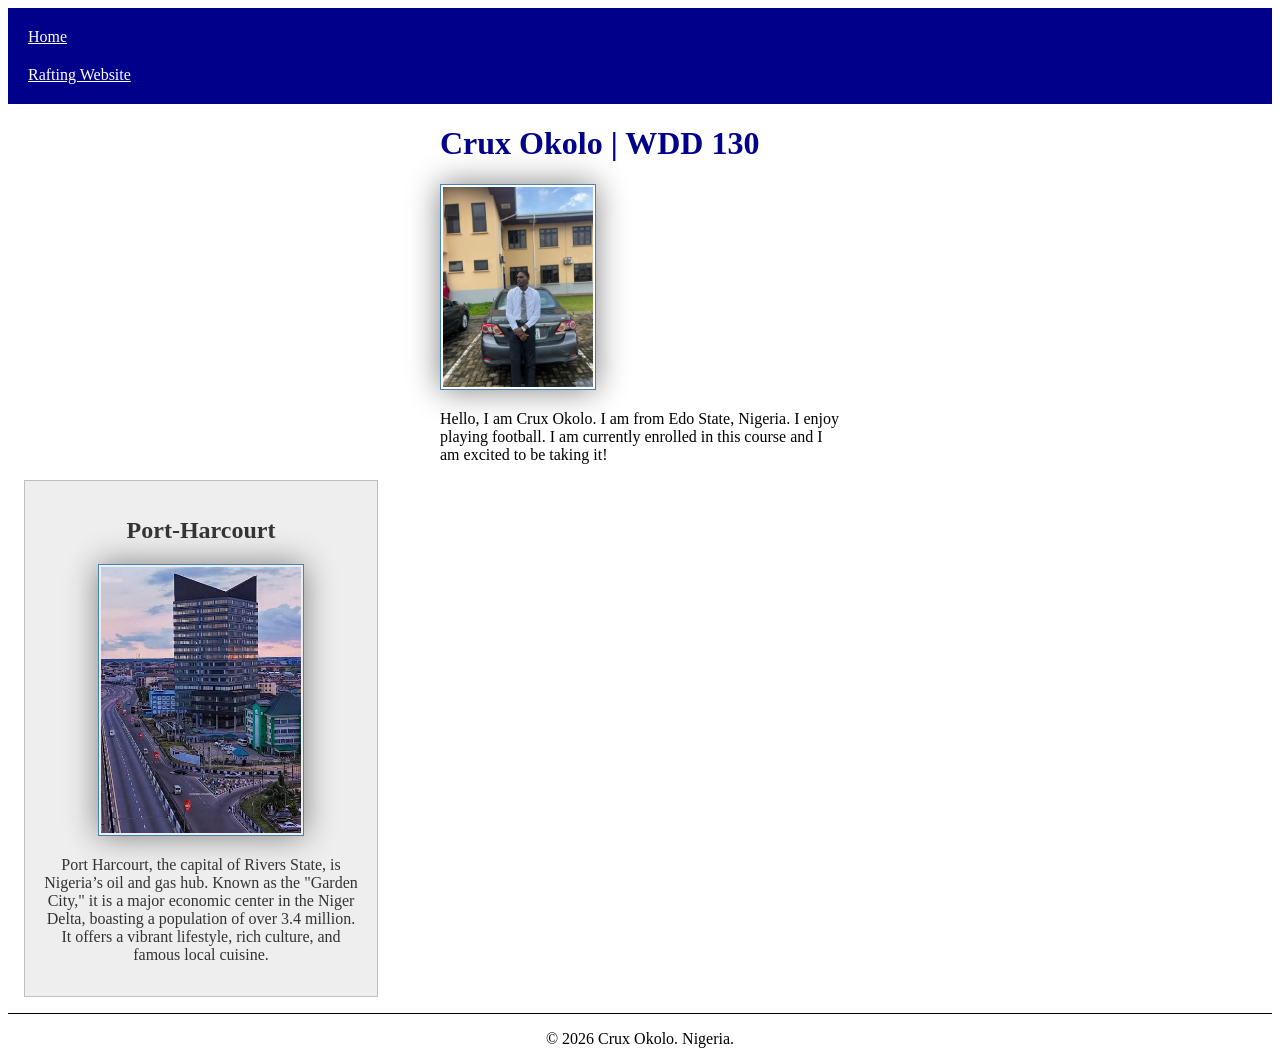
==== index.html @ 74ec894a "added few changes" ====
<!DOCTYPE html>
<html lang="en">

<head>
    <meta charset="UTF-8">
    <meta name="viewport" content="width=device-width, initial-scale=1.0">
    <title>Crux Okolo | WDD 130</title>
    <meta name="description" content="Crux Okolo's personal webpage for WDD 130 course.">
    <meta name="author" content="Crux Okolo">
    <link rel="stylesheet" href="styles/styles.css">
</head>

<body>
    <header>
        <nav>
            <a href="#">Home</a>
            <a href="wwr/">Rafting Website</a>
        </nav>
    </header>
    <main>
        <h1>Crux Okolo | WDD 130</h1>
        <img src="images/crux.jpg" alt="Crux Okolo Profile Image" width="100">
        <p>Hello, I am Crux Okolo. I am from Edo State, Nigeria. I enjoy playing football. I am currently enrolled in
            this
            course and I am excited to be taking it!</p>
    </main>

    <aside>
        <h2>Port-Harcourt</h2>
        <img src="images/portharcourt.jpg" alt="Port Harcourt Image" width="200">
        <p>Port Harcourt, the capital of Rivers State, is Nigeria’s oil and gas hub. Known as the "Garden City," it is a
            major economic center in the Niger Delta, boasting a population of over 3.4 million. It offers a vibrant
            lifestyle, rich culture, and famous local cuisine.</p>
    </aside>
    <footer>
        <p>&copy; 2026 Crux Okolo. Nigeria.</p>
    </footer>
</body>

</html>
---- styles/styles.css ----
nav {
    background-color:  darkblue;
    padding: 10px;
}

nav a {
    color: white;
    display: block;
    padding: 10px;
}

h1{
    color: darkblue;
}

img{
    width: 150px;
    height: auto;
    border: 1px solid steelblue;
    padding: 2px;
    box-shadow: 0 0 30px gray;
}

p{
    padding: 0;
}

aside{
    width: 20em;
    margin: 1em;
    border: 1px solid rgba(0, 0, 0, 0.2);
    padding: 1em;
    background-color: #eee;
    color:#333 ;
    text-align: center;
}

aside img{
    width: 200px;
    height: auto;
}

main image{
    width: 150px;
    height: auto;
    border:#000 1px solid;
    padding: 2px;
    box-shadow: 0 0 30px gray;
}

main{
    width: 400px;
    margin: 0 auto;
}

footer{
    margin-top: 1em;
    border-top: 1px solid #000;
    text-align: center;
}
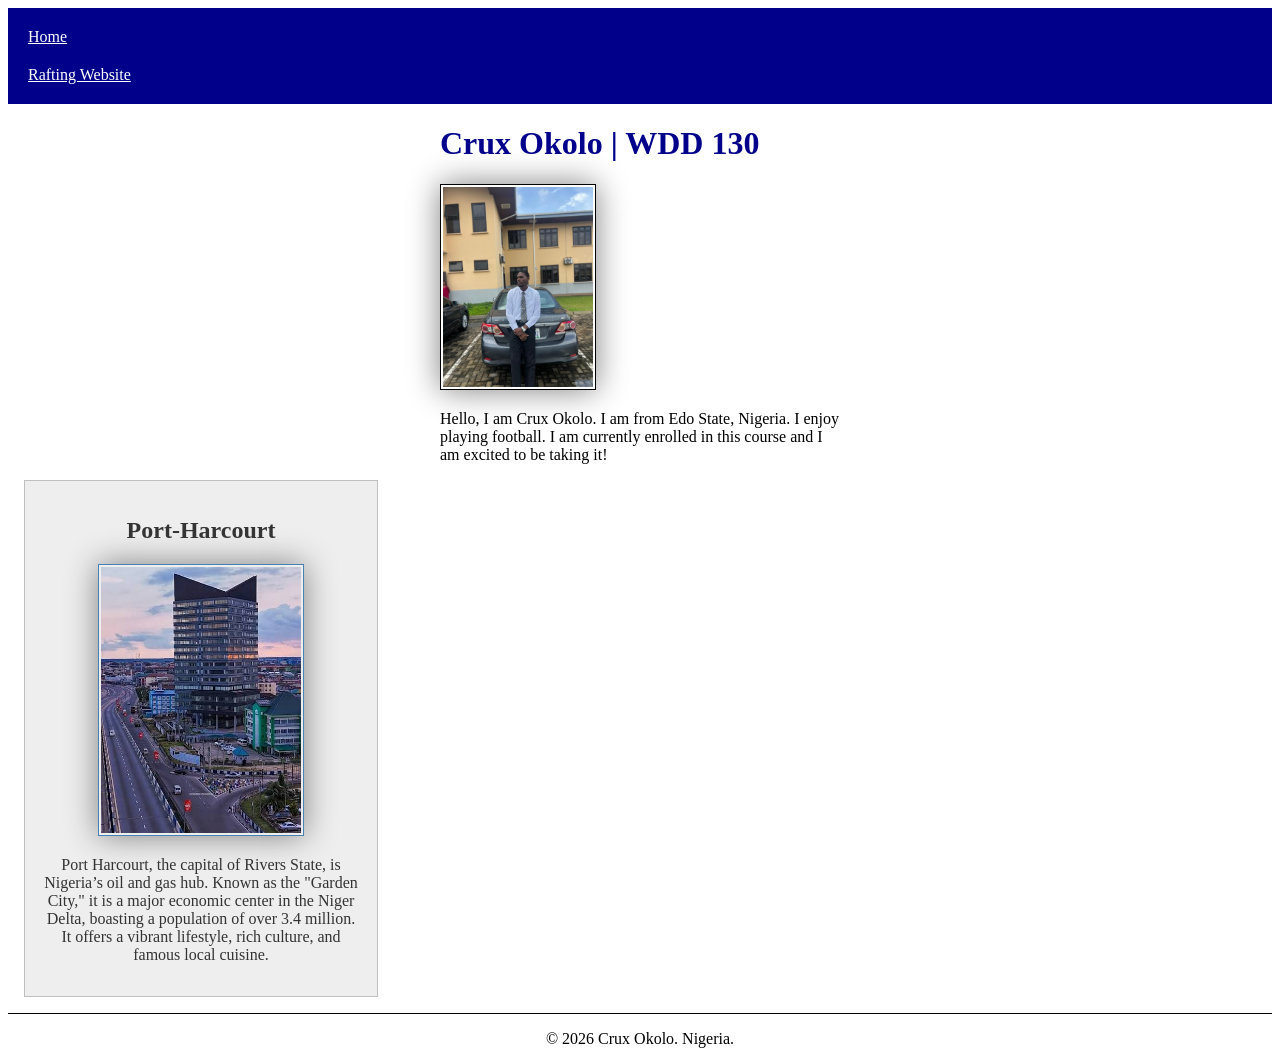
==== commit 85660db7: "added changes" ====
--- a/index.html
+++ b/index.html
@@ -5,7 +5,7 @@
     <meta charset="UTF-8">
     <meta name="viewport" content="width=device-width, initial-scale=1.0">
     <title>Crux Okolo | WDD 130</title>
-    <meta name="description" content="Crux Okolo's personal webpage for WDD 130 course.">
+    <meta name="description" content="Explore Crux Okolo's WDD 130 personal webpage featuring HTML and CSS projects, course assignments, and ongoing web development progress.">
     <meta name="author" content="Crux Okolo">
     <link rel="stylesheet" href="styles/styles.css">
 </head>
@@ -27,7 +27,7 @@
 
     <aside>
         <h2>Port-Harcourt</h2>
-        <img src="images/portharcourt.jpg" alt="Port Harcourt Image" width="200">
+        <img src="images/portharcourt.jpg" alt="Port-Harcourt Image" width="200">
         <p>Port Harcourt, the capital of Rivers State, is Nigeria’s oil and gas hub. Known as the "Garden City," it is a
             major economic center in the Niger Delta, boasting a population of over 3.4 million. It offers a vibrant
             lifestyle, rich culture, and famous local cuisine.</p>
--- a/styles/styles.css
+++ b/styles/styles.css
@@ -1,5 +1,5 @@
 nav {
-    background-color:  darkblue;
+    background-color: darkblue;
     padding: 10px;
 }
 
@@ -9,11 +9,11 @@
     padding: 10px;
 }
 
-h1{
+h1 {
     color: darkblue;
 }
 
-img{
+img {
     width: 150px;
     height: auto;
     border: 1px solid steelblue;
@@ -21,39 +21,40 @@
     box-shadow: 0 0 30px gray;
 }
 
-p{
+p {
     padding: 0;
 }
 
-aside{
+aside {
     width: 20em;
     margin: 1em;
     border: 1px solid rgba(0, 0, 0, 0.2);
     padding: 1em;
     background-color: #eee;
-    color:#333 ;
+    color: #333;
     text-align: center;
 }
 
-aside img{
+aside img {
     width: 200px;
     height: auto;
 }
 
-main image{
+main img {
     width: 150px;
     height: auto;
-    border:#000 1px solid;
+    border: 1px solid #000;
     padding: 2px;
     box-shadow: 0 0 30px gray;
 }
 
-main{
+main {
     width: 400px;
+    max-width: 100%;
     margin: 0 auto;
 }
 
-footer{
+footer {
     margin-top: 1em;
     border-top: 1px solid #000;
     text-align: center;
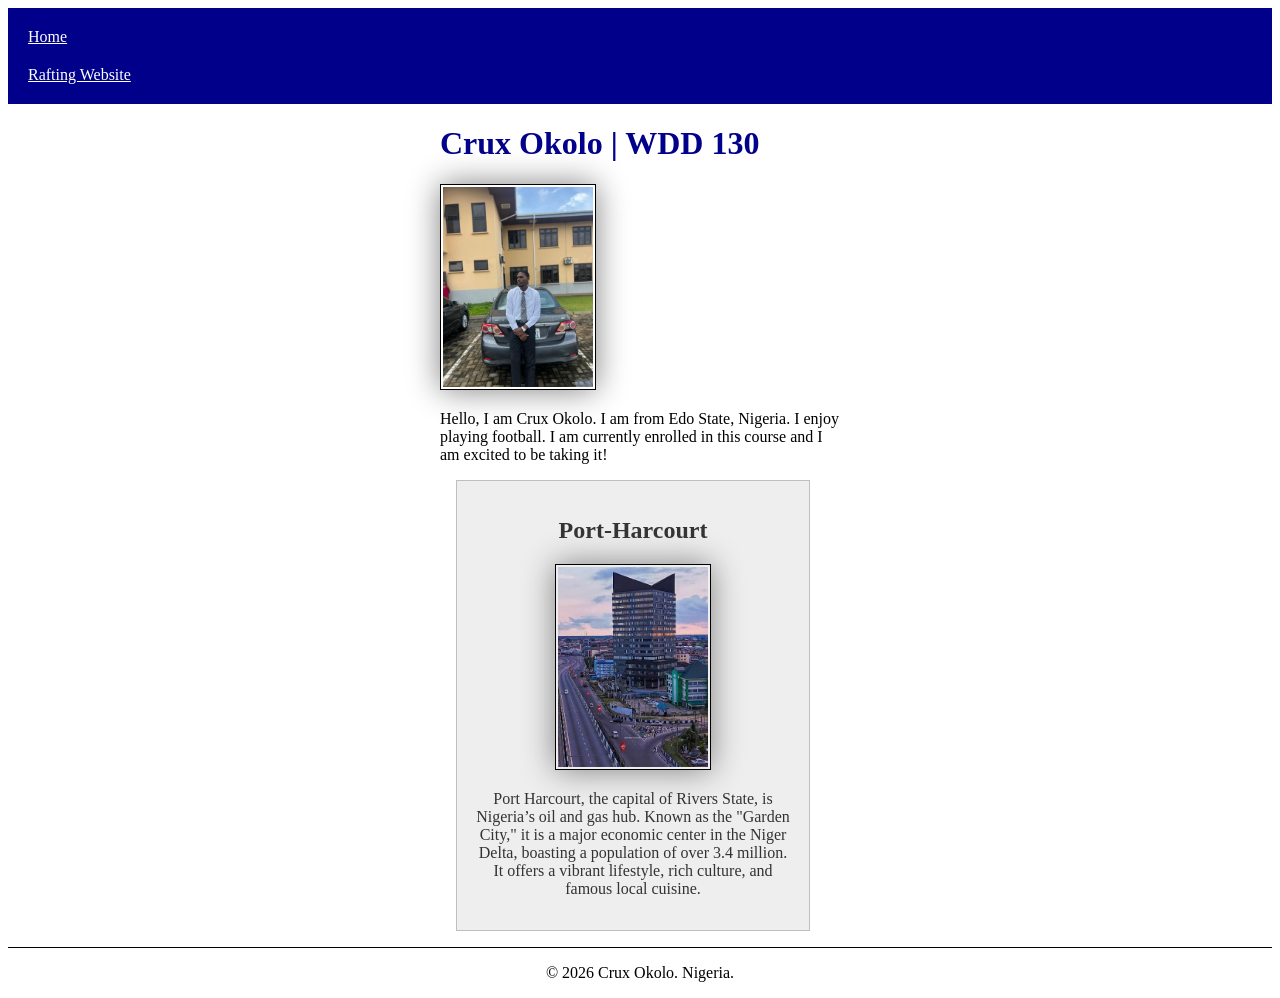
==== commit 3172c154: "added changes" ====
--- a/index.html
+++ b/index.html
@@ -5,7 +5,8 @@
     <meta charset="UTF-8">
     <meta name="viewport" content="width=device-width, initial-scale=1.0">
     <title>Crux Okolo | WDD 130</title>
-    <meta name="description" content="Explore Crux Okolo's WDD 130 personal webpage featuring HTML and CSS projects, course assignments, and ongoing web development progress.">
+    <meta name="description"
+        content="Explore Crux Okolo's WDD 130 personal webpage featuring HTML and CSS projects, course assignments, and ongoing web development progress.">
     <meta name="author" content="Crux Okolo">
     <link rel="stylesheet" href="styles/styles.css">
 </head>
@@ -19,19 +20,21 @@
     </header>
     <main>
         <h1>Crux Okolo | WDD 130</h1>
-        <img src="images/crux.jpg" alt="Crux Okolo Profile Image" width="100">
+        <img src="images/profile.jpg" alt="Crux Okolo Profile Image" width="100">
         <p>Hello, I am Crux Okolo. I am from Edo State, Nigeria. I enjoy playing football. I am currently enrolled in
             this
             course and I am excited to be taking it!</p>
     </main>
 
-    <aside>
+    <main>
+     <aside>
         <h2>Port-Harcourt</h2>
         <img src="images/portharcourt.jpg" alt="Port-Harcourt Image" width="200">
         <p>Port Harcourt, the capital of Rivers State, is Nigeria’s oil and gas hub. Known as the "Garden City," it is a
             major economic center in the Niger Delta, boasting a population of over 3.4 million. It offers a vibrant
             lifestyle, rich culture, and famous local cuisine.</p>
-    </aside>
+     </aside>
+    </main>
     <footer>
         <p>&copy; 2026 Crux Okolo. Nigeria.</p>
     </footer>
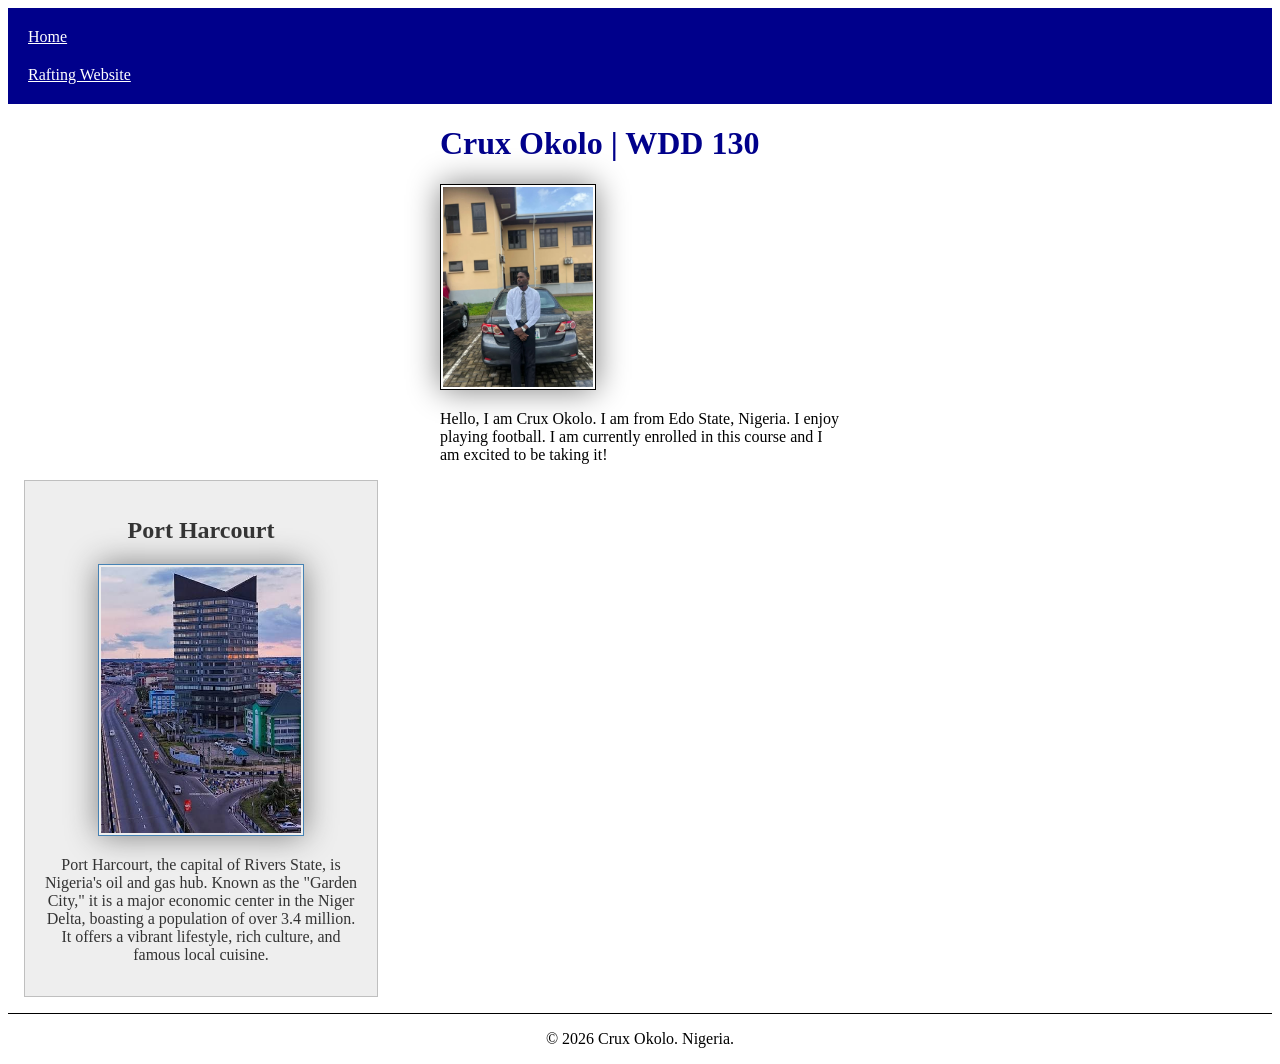
==== commit c478fa64: "added changes" ====
--- a/index.html
+++ b/index.html
@@ -20,21 +20,17 @@
     </header>
     <main>
         <h1>Crux Okolo | WDD 130</h1>
-        <img src="images/profile.jpg" alt="Crux Okolo Profile Image" width="100">
+        <img src="images/profile.jpg" alt="Crux Okolo Profile Image" width="100" height="100">
         <p>Hello, I am Crux Okolo. I am from Edo State, Nigeria. I enjoy playing football. I am currently enrolled in
-            this
-            course and I am excited to be taking it!</p>
+            this course and I am excited to be taking it!</p>
     </main>
-
-    <main>
-     <aside>
-        <h2>Port-Harcourt</h2>
-        <img src="images/portharcourt.jpg" alt="Port-Harcourt Image" width="200">
-        <p>Port Harcourt, the capital of Rivers State, is Nigeria’s oil and gas hub. Known as the "Garden City," it is a
+    <aside>
+        <h2>Port Harcourt</h2>
+        <img src="images/portharcourt.jpg" alt="Port Harcourt Image" width="200" height="200">
+        <p>Port Harcourt, the capital of Rivers State, is Nigeria's oil and gas hub. Known as the "Garden City," it is a
             major economic center in the Niger Delta, boasting a population of over 3.4 million. It offers a vibrant
             lifestyle, rich culture, and famous local cuisine.</p>
-     </aside>
-    </main>
+    </aside>
     <footer>
         <p>&copy; 2026 Crux Okolo. Nigeria.</p>
     </footer>
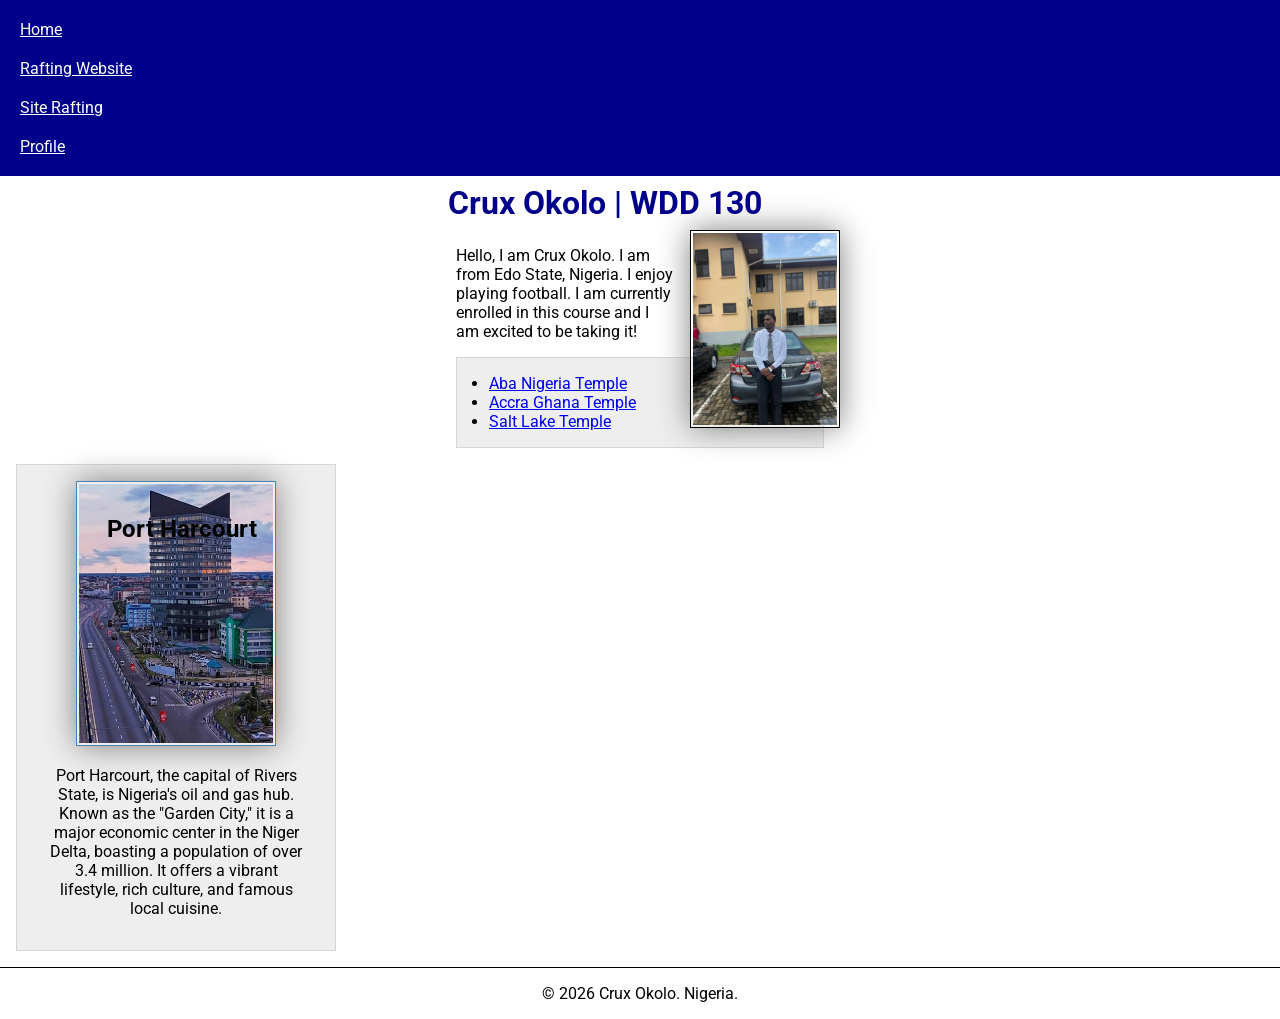
==== commit 8b62c7a8: "added changes" ====
--- a/index.html
+++ b/index.html
@@ -9,6 +9,9 @@
         content="Explore Crux Okolo's WDD 130 personal webpage featuring HTML and CSS projects, course assignments, and ongoing web development progress.">
     <meta name="author" content="Crux Okolo">
     <link rel="stylesheet" href="styles/styles.css">
+    <link rel="preconnect" href="https://fonts.googleapis.com">
+    <link rel="preconnect" href="https://fonts.gstatic.com" crossorigin>
+    <link href="https://fonts.googleapis.com/css2?family=Roboto&display=swap" rel="stylesheet">
 </head>
 
 <body>
@@ -16,15 +19,22 @@
         <nav>
             <a href="#">Home</a>
             <a href="wwr/">Rafting Website</a>
+            <a href="wwr/">Site Rafting</a>
+            <a href="https://www.linkedin.com/in/crux-okolo">Profile</a>
         </nav>
     </header>
     <main>
         <h1>Crux Okolo | WDD 130</h1>
         <img src="images/profile.jpg" alt="Crux Okolo Profile Image" width="100" height="100">
-        <p>Hello, I am Crux Okolo. I am from Edo State, Nigeria. I enjoy playing football. I am currently enrolled in
-            this course and I am excited to be taking it!</p>
+        <p>Hello, I am Crux Okolo. I am from Edo State, Nigeria. I enjoy playing football. I am currently enrolled in this course and I am excited to be taking it!</p>
+        <ul class="box indent">
+            <li><a href="https://www.churchofjesuschrist.org/temples/details/aba-nigeria-temple?lang=eng" target="_blank">Aba Nigeria Temple</a></li>
+            <li><a href="https://www.churchofjesuschrist.org/temples/details/accra-ghana-temple?lang=eng" target="_blank">Accra Ghana Temple</a></li>
+            <li><a href="https://www.churchofjesuschrist.org/temples/details/salt-lake-temple?lang=eng" target="_blank">Salt Lake Temple</a></li>
+        </ul>
     </main>
-    <aside>
+
+    <aside class="box">
         <h2>Port Harcourt</h2>
         <img src="images/portharcourt.jpg" alt="Port Harcourt Image" width="200" height="200">
         <p>Port Harcourt, the capital of Rivers State, is Nigeria's oil and gas hub. Known as the "Garden City," it is a
--- a/styles/styles.css
+++ b/styles/styles.css
@@ -1,24 +1,48 @@
+* {
+    margin: 0;
+    padding: 0;
+    box-sizing: border-box;
+}
+
+body{
+    font-size: 16px;
+    font-family: Roboto, Arial, sans-serif;
+}
+
+:root {
+    --brand-color: darkblue;
+    --nav-link-color: white;
+    --spacing-small: 10px;
+    --thumb-width: 150px;
+    --image-padding: 2px;
+    --image-shadow: 0 0 30px gray;
+    --border-dark-color: #000;
+    --border-alt: 1px solid steelblue;
+    --border-dark: 1px solid var(--border-dark-color);
+}
+
 nav {
-    background-color: darkblue;
-    padding: 10px;
+    background-color: var(--brand-color);
+    padding: var(--spacing-small);
 }
 
 nav a {
-    color: white;
+    color: var(--nav-link-color);
     display: block;
-    padding: 10px;
+    padding: var(--spacing-small);
 }
 
 h1 {
-    color: darkblue;
+    color: var(--brand-color);
+    padding: .5rem;
 }
 
 img {
-    width: 150px;
+    width: var(--thumb-width);
     height: auto;
-    border: 1px solid steelblue;
-    padding: 2px;
-    box-shadow: 0 0 30px gray;
+    border: var(--border-alt);
+    padding: var(--image-padding);
+    box-shadow: var(--image-shadow);
 }
 
 p {
@@ -33,6 +57,7 @@
     background-color: #eee;
     color: #333;
     text-align: center;
+    position: relative;
 }
 
 aside img {
@@ -40,12 +65,24 @@
     height: auto;
 }
 
+aside h2{
+    position: absolute;
+    top: 50px;
+    left: 90px;
+}
+
 main img {
-    width: 150px;
+    width: var(--thumb-width);
     height: auto;
-    border: 1px solid #000;
-    padding: 2px;
-    box-shadow: 0 0 30px gray;
+    border: var(--border-dark);
+    padding: var(--image-padding);
+    box-shadow: var(--image-shadow);
+    float: right;
+    margin: 0 0 1rem 1rem;
+}
+
+p{
+    margin: 1rem;
 }
 
 main {
@@ -58,4 +95,21 @@
     margin-top: 1em;
     border-top: 1px solid #000;
     text-align: center;
-}+}
+
+/* Class Selectors */
+
+.box{
+    margin: 1rem;
+    border: 1px solid rgba(0, 0, 0, .1);
+    padding: 1rem;
+    background-color: #eee;
+    color: #000;
+}
+
+.indent{
+    padding-left: 2rem;
+}
+
+
+    
